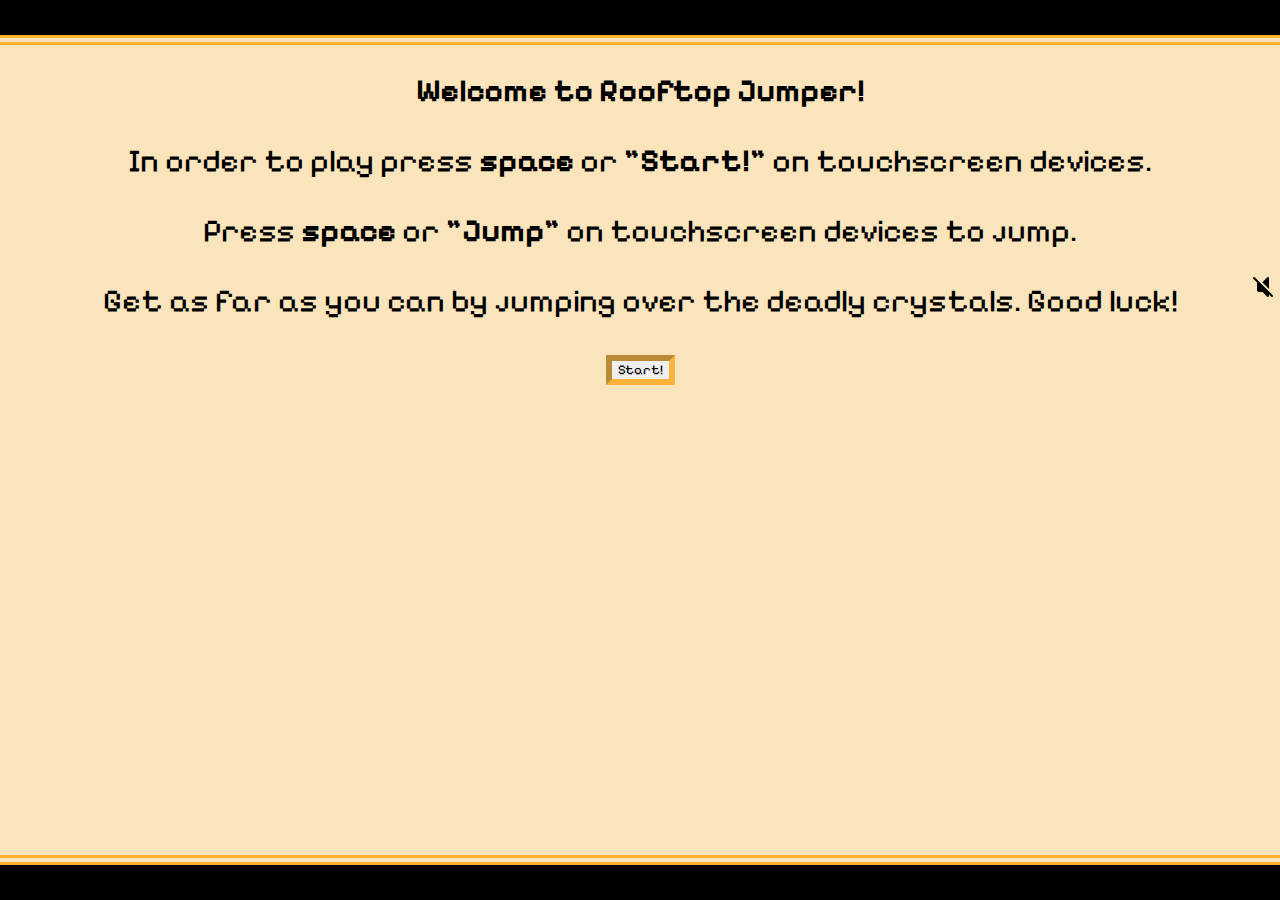
==== index.html @ c687efaf "Start, portrait-block, and end screen all in correct position and size" ====
<!DOCTYPE html>
<html lang="en">

<head>
    <meta charset="UTF-8">
    <meta name="viewport" content="width=device-width, initial-scale=1.0">
    <link rel="stylesheet" href="assets/css/style.css">
    <title>Rooftop Jumper</title>
</head>

<body class="blackout">
    <h1 class="game-title">Rooftop Jumper</h1>
    <div id="start">
        <h2 class="text">Welcome to Rooftop Jumper!</h2>
        <p class="text">In order to play press <strong>space</strong> or <strong>"Start!"</strong> on touchscreen
            devices.</p>
        <p class="text">Press <strong>space</strong> or <strong>"Jump"</strong> on touchscreen devices to jump.</p>
        <p class="text">Get as far as you can by jumping over the deadly crystals. Good luck!</p>
        <button id="start-button" class="btn">Start!</button>
    </div>
    <div id="game-area">
        <div id="character" class="walk"></div>
        <button id="jump-button" class="btn">Jump</button>
    </div>
    <h3 id="score">0</h3>
    <div id="end-game">
        <h4 class="text">Game Over!</h4>
        <p class="text">Your score is</p>
        <p id="result"></p>
        <button id="replay-button" class="btn">Try again!</button>
    </div>
    <div id="portrait-block">
        <p class="text text-block">We are sorry but to play this game please use your device in landscape mode.</p>
    </div>
    <div>
        <img id="speaker" src="assets/images/mute.png" alt="png of a speaker playing audio" onclick="toggleSound()">
        <audio id="music" src="assets/music/pixel-music.mp3" loop></audio>
    </div>

    <script src="assets/js/script.js"></script>
</body>

</html>
---- assets/css/style.css ----
@import url('https://fonts.googleapis.com/css2?family=Pixelify+Sans:wght@400..700&display=swap');

.blackout {
  background-color: black;
}

.text {
  font-size: 0.90em;
}

.hide {
  visibility: hidden;
}

.game-title {
  color: #ffa202c3;
  font-family: 'Pixelify Sans';
  text-align: center;
  text-decoration: underline;
  font-size: 200px;
  -webkit-text-stroke-width: 5px;
  -webkit-text-stroke-color: orange;
}

#start {
  height: 90%;
  width: 100%;
  background: #f9e4bc;
  position: absolute;
  top: 50%;
  left: 50%;
  transform: translate(-50%, -50%);
  z-index: 2;
  text-align: center;
  font-family: 'Pixelify Sans';
  border: 10px double #ffa202c3;
  font-size: x-large;
}

.end {
  height: 90%;
  width: 100%;
  background: #f9e4bc;
  position: absolute;
  top: 50%;
  left: 50%;
  transform: translate(-50%, -50%);
  z-index: 2;
  text-align: center;
  font-family: 'Pixelify Sans';
  border: 10px double #ffa202c3;
  font-size: xx-large;
}

#portrait-block {
  background: #f9e4bc;
  position: absolute;
  top: 50%;
  left: 50%;
  transform: translate(-50%, -50%);
  text-align: center;
  font-family: 'Pixelify Sans';
  border: 10px double #ffa202c3;
  font-size: xx-large;
  height: 100%;
  width: 100%;
  z-index: 3;
}

.text-block {
  margin-top: 25%;
  width: 50%;
  margin-left: 25%;
  font-size: xx-large;
}

.btn {
  font-family: 'Pixelify Sans';
  border: 6px inset #ffa202c3;
}

.btn:hover {
  border: 6px outset #ffa202c3;
}

@keyframes forward {
  from {
    background-position: 11150%;
  }

  to {
    background-position: 0%;
  }
}

#game-area {
  width: 100%;
  height: 324px;
  border: 10px groove gold;
  background-image: url("../images/game-bg.png");
  position: absolute;
  top: 50%;
  left: 50%;
  transform: translate(-50%, -50%);
  animation: forward 600s infinite linear;
}

@keyframes jump-animation {
  from {
    background-position: 0px;
  }

  to {
    background-position: -910px;
  }

  0% {
    top: 200px;
  }

  25% {
    top: 150px;
  }

  50% {
    top: 100px;
  }

  75% {
    top: 150px;
  }

  100% {
    top: 200px;
  }
}

@keyframes walk-animation {
  from {
    background-position: 0px;
  }

  to {
    background-position: -780px;
  }
}

.jump {
  animation: jump-animation 0.7s steps(7) infinite;
  background-image: url("../images/character-jump-spritesheet.png");
}

#character {
  height: 130px;
  width: 130px;
  top: 200px;
  position: absolute;
  z-index: 1;
}

.walk {
  background-image: url("../images/character-walk-spritesheet.png");
  animation: walk-animation 0.7s steps(6) infinite;
}

@keyframes walk-animation {
  from {
    background-position: 0px;
  }

  to {
    background-position: -780px;
  }
}

.obstacle {
  background-image: url("../images/obstacle.png");
  background-repeat: no-repeat;
  width: 76px;
  height: 61px;
  position: absolute;
  top: 249px;
  right: -76px;
}

@keyframes obstacle {
  0% {
    left: 100%
  }

  100% {
    left: -5%
  }
}

#speaker {
  top: 275px;
  right: 5px;
  position: absolute;
  z-index: 3;
}

#score {
  color: black;
  position: absolute;
  top: 255px;
}

@media screen and (max-width:1000px) {
    
  .game-title {
    display: none;
  }

  #game-area {
    margin: auto;
  }
}

@media screen 
  and (min-device-width: 1024px) {
    .game-title {
      font-size: 100px;
    }

    .text {
      font-size: xx-large;
    }
  }
  
  @media only screen 
  and (min-device-width: 1400px) {
    .text {
      font-size: xxx-large;
    }
  }

@media screen and (orientation:landscape) {
  #portrait-block {
    display: none;
    }
}
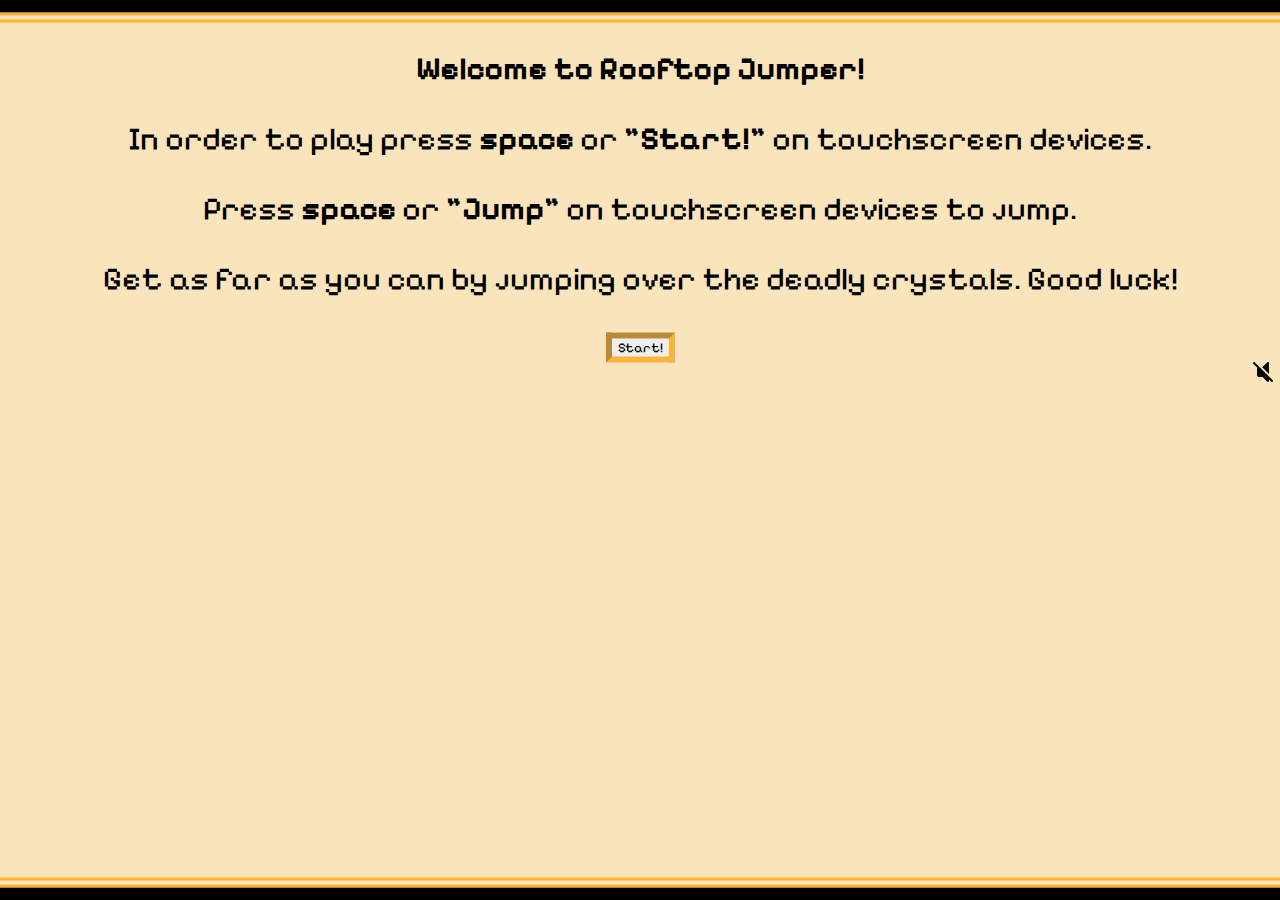
==== commit 1c6e217c: "Add icon to tab" ====
--- a/index.html
+++ b/index.html
@@ -5,6 +5,7 @@
     <meta charset="UTF-8">
     <meta name="viewport" content="width=device-width, initial-scale=1.0">
     <link rel="stylesheet" href="assets/css/style.css">
+    <link rel="icon" href="assets/images/castle-icon.png">
     <title>Rooftop Jumper</title>
 </head>
 
--- a/assets/css/style.css
+++ b/assets/css/style.css
@@ -17,13 +17,14 @@
   font-family: 'Pixelify Sans';
   text-align: center;
   text-decoration: underline;
-  font-size: 200px;
+  font-size: 100px;
   -webkit-text-stroke-width: 5px;
   -webkit-text-stroke-color: orange;
+  margin-block-start: 0px!important;
 }
 
 #start {
-  height: 90%;
+  height: 95%;
   width: 100%;
   background: #f9e4bc;
   position: absolute;
@@ -38,7 +39,7 @@
 }
 
 .end {
-  height: 90%;
+  height: 95%;
   width: 100%;
   background: #f9e4bc;
   position: absolute;
@@ -83,6 +84,13 @@
   border: 6px outset #ffa202c3;
 }
 
+#jump-button {
+  position: absolute;
+  z-index: 2;
+  top: 90%;
+  left: 90%;
+}
+
 @keyframes forward {
   from {
     background-position: 11150%;
@@ -206,37 +214,96 @@
   top: 255px;
 }
 
-@media screen and (max-width:1000px) {
+@media screen and (max-width:1023px) {
     
   .game-title {
     display: none;
   }
-
-  #game-area {
-    margin: auto;
-  }
-}
-
-@media screen 
-  and (min-device-width: 1024px) {
-    .game-title {
-      font-size: 100px;
-    }
-
-    .text {
-      font-size: xx-large;
-    }
-  }
-  
-  @media only screen 
-  and (min-device-width: 1400px) {
-    .text {
-      font-size: xxx-large;
-    }
-  }
+}
 
 @media screen and (orientation:landscape) {
   #portrait-block {
     display: none;
     }
+}
+
+@media screen and (min-device-width: 0px) {
+  #speaker {
+    top: 30px;
+  }
+
+  #score {
+    top: 10px;
+  }
+}
+
+@media screen and (min-device-width: 768px) {
+  #speaker {
+    top: 55px;
+  }
+
+  #score {
+    top: 35px;
+  }
+}
+
+@media screen and (min-device-width: 992px) {
+  #speaker {
+    top: 230px;
+  }
+
+  #score {
+    top: 210px;
+  }
+
+  .game-title {
+    margin-top: 50px!important;
+  }
+}
+
+@media screen and (min-device-width: 1024px) {
+  #speaker {
+    top: 255px;
+  }
+
+  #score {
+    top: 230px;
+  }
+
+  .text {
+    font-size: xx-large;
+  }
+
+  .game-title {
+    margin-top: 10px!important;
+  }
+}
+
+@media screen and (min-device-width: 1200px) {
+  #speaker {
+    top: 360px;
+  }
+
+  #score {
+    top: 340px;
+  }
+
+  .game-title {
+    margin-top: 0px!important;
+    font-size: 700%;
+  }
+}
+
+@media screen and (min-device-width: 1400px) {
+  #speaker {
+    top: 350px;
+  }
+
+  #score {
+    top: 330px;
+  }
+
+  .text {
+    font-size: xxx-large;
+  }
 }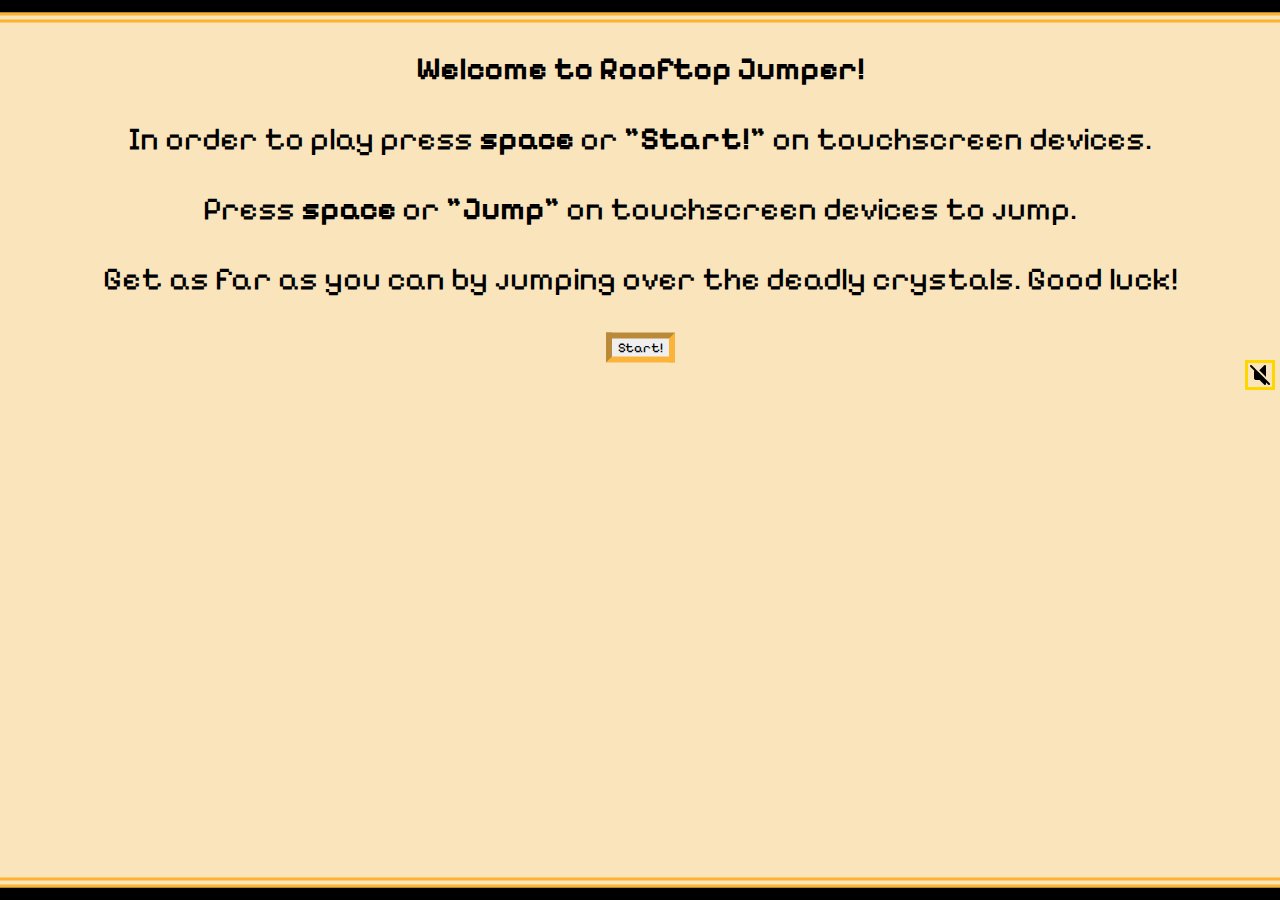
==== commit be3dfd5d: "Add final comments and detail for CSS and HTML" ====
--- a/index.html
+++ b/index.html
@@ -4,41 +4,64 @@
 <head>
     <meta charset="UTF-8">
     <meta name="viewport" content="width=device-width, initial-scale=1.0">
+    <!-- Keywords and Description for improved SEO -->
+    <meta name="keywords"
+        content="Game, Videogame, 8-bit, 2D, Gaming, Internet Game, Free Game, New Game, Fun, Play, Indie Game">
+    <meta name="description"
+        content="A fun and interactive 8-bit style 2D game that takes place on top of the roof of a castle where you have to jump over deadly crystals to achieve the highest score possible.">
+    <!-- CSS Stylesheet Link -->
     <link rel="stylesheet" href="assets/css/style.css">
+    <!-- Tab Icon / Game Logo -->
     <link rel="icon" href="assets/images/castle-icon.png">
     <title>Rooftop Jumper</title>
 </head>
 
 <body class="blackout">
-    <h1 class="game-title">Rooftop Jumper</h1>
-    <div id="start">
-        <h2 class="text">Welcome to Rooftop Jumper!</h2>
-        <p class="text">In order to play press <strong>space</strong> or <strong>"Start!"</strong> on touchscreen
-            devices.</p>
-        <p class="text">Press <strong>space</strong> or <strong>"Jump"</strong> on touchscreen devices to jump.</p>
-        <p class="text">Get as far as you can by jumping over the deadly crystals. Good luck!</p>
-        <button id="start-button" class="btn">Start!</button>
-    </div>
-    <div id="game-area">
-        <div id="character" class="walk"></div>
-        <button id="jump-button" class="btn">Jump</button>
-    </div>
-    <h3 id="score">0</h3>
-    <div id="end-game">
-        <h4 class="text">Game Over!</h4>
-        <p class="text">Your score is</p>
-        <p id="result"></p>
-        <button id="replay-button" class="btn">Try again!</button>
-    </div>
-    <div id="portrait-block">
-        <p class="text text-block">We are sorry but to play this game please use your device in landscape mode.</p>
-    </div>
-    <div>
-        <img id="speaker" src="assets/images/mute.png" alt="png of a speaker playing audio" onclick="toggleSound()">
-        <audio id="music" src="assets/music/pixel-music.mp3" loop></audio>
-    </div>
-
-    <script src="assets/js/script.js"></script>
+    <main>
+        <section>
+            <!-- Game Title -->
+            <h1 class="game-title">Rooftop Jumper</h1>
+            <!-- Start page with instrunctions, goals, and start button -->
+            <div id="start">
+                <h2 class="text title">Welcome to Rooftop Jumper!</h2>
+                <p class="text">In order to play press <strong>space</strong> or <strong>"Start!"</strong> on
+                    touchscreen
+                    devices.</p>
+                <p class="text">Press <strong>space</strong> or <strong>"Jump"</strong> on touchscreen devices to jump.
+                </p>
+                <p class="text">Get as far as you can by jumping over the deadly crystals. Good luck!</p>
+                <button id="start-button" class="btn">Start!</button>
+            </div>
+            <!-- Game area including character and obstacles, only appears after game begins -->
+            <div id="game-area">
+                <!-- Character - walk and jump animations triggered through Javascript and CSS -->
+                <div id="character" class="walk"></div>
+                <button id="jump-button" class="btn">Jump</button>
+            </div>
+            <!-- Score updated consistently through set interval triggered at start of game in JS -->
+            <h3 id="score">0</h3>
+            <!-- End screen that appears after collision with the game score -->
+            <div id="end-game">
+                <h4 class="text title">Game Over!</h4>
+                <p class="text">Your score is</p>
+                <p id="result"></p>
+                <button id="replay-button" class="btn">Try again!</button>
+            </div>
+            <!-- A block that appears on touchscreen devices when oriented in portrait mode -->
+            <div id="portrait-block">
+                <p class="text text-block">We are sorry but to play this game please use your device in landscape mode.
+                </p>
+            </div>
+            <!-- On click toggle linked in JS enabling user to toggle sound on and off -->
+            <div>
+                <img id="speaker" src="assets/images/mute.png" alt="png of a speaker playing audio"
+                    onclick="toggleSound()">
+                <audio id="music" src="assets/music/pixel-music.mp3" loop></audio>
+            </div>
+        </section>
+    </main>
+    <!-- JS Script-->
+    <script src="assets/js/script.js" fetchPriority="low"></script>
 </body>
 
 </html>--- a/assets/css/style.css
+++ b/assets/css/style.css
@@ -1,11 +1,19 @@
+/* Fonts */
+
 @import url('https://fonts.googleapis.com/css2?family=Pixelify+Sans:wght@400..700&display=swap');
+
+/* Global Styles */
 
 .blackout {
   background-color: black;
 }
 
 .text {
-  font-size: 0.90em;
+  font-size: 0.80em;
+}
+
+.title {
+  font-size: 1.2em;
 }
 
 .hide {
@@ -20,10 +28,12 @@
   font-size: 100px;
   -webkit-text-stroke-width: 5px;
   -webkit-text-stroke-color: orange;
-  margin-block-start: 0px!important;
-}
-
-#start {
+  margin-block-start: 0px !important;
+}
+
+/* End screen with score result */
+
+.end {
   height: 95%;
   width: 100%;
   background: #f9e4bc;
@@ -35,10 +45,19 @@
   text-align: center;
   font-family: 'Pixelify Sans';
   border: 10px double #ffa202c3;
-  font-size: x-large;
-}
-
-.end {
+  font-size: xx-large;
+}
+
+.text-block {
+  margin-top: 25%;
+  width: 50%;
+  margin-left: 25%;
+  font-size: xx-large;
+}
+
+/* Start screen with instrunctions and start button */
+
+#start {
   height: 95%;
   width: 100%;
   background: #f9e4bc;
@@ -50,8 +69,10 @@
   text-align: center;
   font-family: 'Pixelify Sans';
   border: 10px double #ffa202c3;
-  font-size: xx-large;
-}
+  font-size: x-large;
+}
+
+/* Blocks touch screen devices in portrait mode */
 
 #portrait-block {
   background: #f9e4bc;
@@ -68,12 +89,75 @@
   z-index: 3;
 }
 
-.text-block {
-  margin-top: 25%;
-  width: 50%;
-  margin-left: 25%;
-  font-size: xx-large;
-}
+/* Character Styles and Animations */
+
+/* Class attached that enables the animation below, attaches only when "jump" is triggered */
+
+.jump {
+  animation: jump-animation 0.7s steps(7) infinite;
+  background-image: url("../images/character-jump-spritesheet.png");
+}
+
+/* Animation that makes the character appear to jump both as a motion and physically */
+
+@keyframes jump-animation {
+  from {
+    background-position: 0px;
+  }
+
+  to {
+    background-position: -910px;
+  }
+
+  0% {
+    top: 200px;
+  }
+
+  25% {
+    top: 150px;
+  }
+
+  50% {
+    top: 120px;
+  }
+
+  75% {
+    top: 150px;
+  }
+
+  100% {
+    top: 200px;
+  }
+}
+
+/* Class attached that enables the animation below */
+
+.walk {
+  background-image: url("../images/character-walk-spritesheet.png");
+  animation: walk-animation 0.7s steps(6) infinite;
+}
+
+/* Animation that makes the character appear to walk */
+
+@keyframes walk-animation {
+  from {
+    background-position: 0px;
+  }
+
+  to {
+    background-position: -780px;
+  }
+}
+
+#character {
+  height: 130px;
+  width: 130px;
+  top: 200px;
+  position: absolute;
+  z-index: 1;
+}
+
+/* Button Styles */
 
 .btn {
   font-family: 'Pixelify Sans';
@@ -83,6 +167,8 @@
 .btn:hover {
   border: 6px outset #ffa202c3;
 }
+
+/* Button that makes character jump */
 
 #jump-button {
   position: absolute;
@@ -91,15 +177,7 @@
   left: 90%;
 }
 
-@keyframes forward {
-  from {
-    background-position: 11150%;
-  }
-
-  to {
-    background-position: 0%;
-  }
-}
+/* Game Area Styles and Animations */
 
 #game-area {
   width: 100%;
@@ -113,73 +191,19 @@
   animation: forward 600s infinite linear;
 }
 
-@keyframes jump-animation {
+/* Animation that makes the background move consistently making the character appear to run forward */
+
+@keyframes forward {
   from {
-    background-position: 0px;
+    background-position: 11150%;
   }
 
   to {
-    background-position: -910px;
-  }
-
-  0% {
-    top: 200px;
-  }
-
-  25% {
-    top: 150px;
-  }
-
-  50% {
-    top: 100px;
-  }
-
-  75% {
-    top: 150px;
-  }
-
-  100% {
-    top: 200px;
-  }
-}
-
-@keyframes walk-animation {
-  from {
-    background-position: 0px;
-  }
-
-  to {
-    background-position: -780px;
-  }
-}
-
-.jump {
-  animation: jump-animation 0.7s steps(7) infinite;
-  background-image: url("../images/character-jump-spritesheet.png");
-}
-
-#character {
-  height: 130px;
-  width: 130px;
-  top: 200px;
-  position: absolute;
-  z-index: 1;
-}
-
-.walk {
-  background-image: url("../images/character-walk-spritesheet.png");
-  animation: walk-animation 0.7s steps(6) infinite;
-}
-
-@keyframes walk-animation {
-  from {
-    background-position: 0px;
-  }
-
-  to {
-    background-position: -780px;
-  }
-}
+    background-position: 0%;
+  }
+}
+
+/* Obstacle Styles and Animations */
 
 .obstacle {
   background-image: url("../images/obstacle.png");
@@ -191,43 +215,49 @@
   right: -76px;
 }
 
-@keyframes obstacle {
-  0% {
-    left: 100%
-  }
-
-  100% {
-    left: -5%
-  }
-}
+/* Score and Speaker Styles */
 
 #speaker {
   top: 275px;
   right: 5px;
   position: absolute;
   z-index: 3;
+  background-color: #f9e4bc;
+  border: gold 3px solid;
 }
 
 #score {
   color: black;
   position: absolute;
   top: 255px;
-}
+  background-color: #f9e4bc;
+  border: gold 3px solid;
+}
+
+/* Media Queries */
+
+/* Media Query for removed Game Title up until 1023px */
 
 @media screen and (max-width:1023px) {
-    
+
   .game-title {
     display: none;
   }
 }
 
+/* Media Query for removal of portrait orientation screen blocker */
+
 @media screen and (orientation:landscape) {
+
   #portrait-block {
     display: none;
-    }
-}
-
-@media screen and (min-device-width: 0px) {
+  }
+}
+
+/* Media Query for speaker and score style for extra small and small screens */
+
+@media screen and (min-width: 0px) {
+
   #speaker {
     top: 30px;
   }
@@ -237,7 +267,10 @@
   }
 }
 
-@media screen and (min-device-width: 768px) {
+/* Media Query for speaker and score style for medium screens */
+
+@media screen and (min-width: 768px) {
+
   #speaker {
     top: 55px;
   }
@@ -247,7 +280,14 @@
   }
 }
 
-@media screen and (min-device-width: 992px) {
+/* Media Query for speaker, game title and score style for large screens */
+
+@media screen and (min-width: 992px) {
+
+  .game-title {
+    margin-top: 50px !important;
+  }
+
   #speaker {
     top: 230px;
   }
@@ -255,31 +295,38 @@
   #score {
     top: 210px;
   }
-
-  .game-title {
-    margin-top: 50px!important;
-  }
-}
-
-@media screen and (min-device-width: 1024px) {
-  #speaker {
-    top: 255px;
-  }
-
-  #score {
-    top: 230px;
-  }
+}
+
+/* Media Query for speaker, text, game title and score style for slightly larger than medium screens */
+
+@media screen and (min-width: 1024px) {
 
   .text {
     font-size: xx-large;
   }
 
   .game-title {
-    margin-top: 10px!important;
-  }
-}
-
-@media screen and (min-device-width: 1200px) {
+    margin-top: 10px !important;
+  }
+
+  #speaker {
+    top: 255px;
+  }
+
+  #score {
+    top: 230px;
+  }
+}
+
+/* Media Query for speaker, game title and score style for x-large screens */
+
+@media screen and (min-width: 1200px) {
+
+  .game-title {
+    margin-top: 0px !important;
+    font-size: 700%;
+  }
+
   #speaker {
     top: 360px;
   }
@@ -287,23 +334,21 @@
   #score {
     top: 340px;
   }
-
-  .game-title {
-    margin-top: 0px!important;
-    font-size: 700%;
-  }
-}
-
-@media screen and (min-device-width: 1400px) {
-  #speaker {
-    top: 350px;
-  }
-
-  #score {
-    top: 330px;
-  }
+}
+
+/* Media Query for speaker, text and score style for xx-large screens */
+
+@media screen and (min-width: 1400px) {
 
   .text {
     font-size: xxx-large;
   }
+
+  #speaker {
+    top: 350px;
+  }
+
+  #score {
+    top: 330px;
+  }
 }